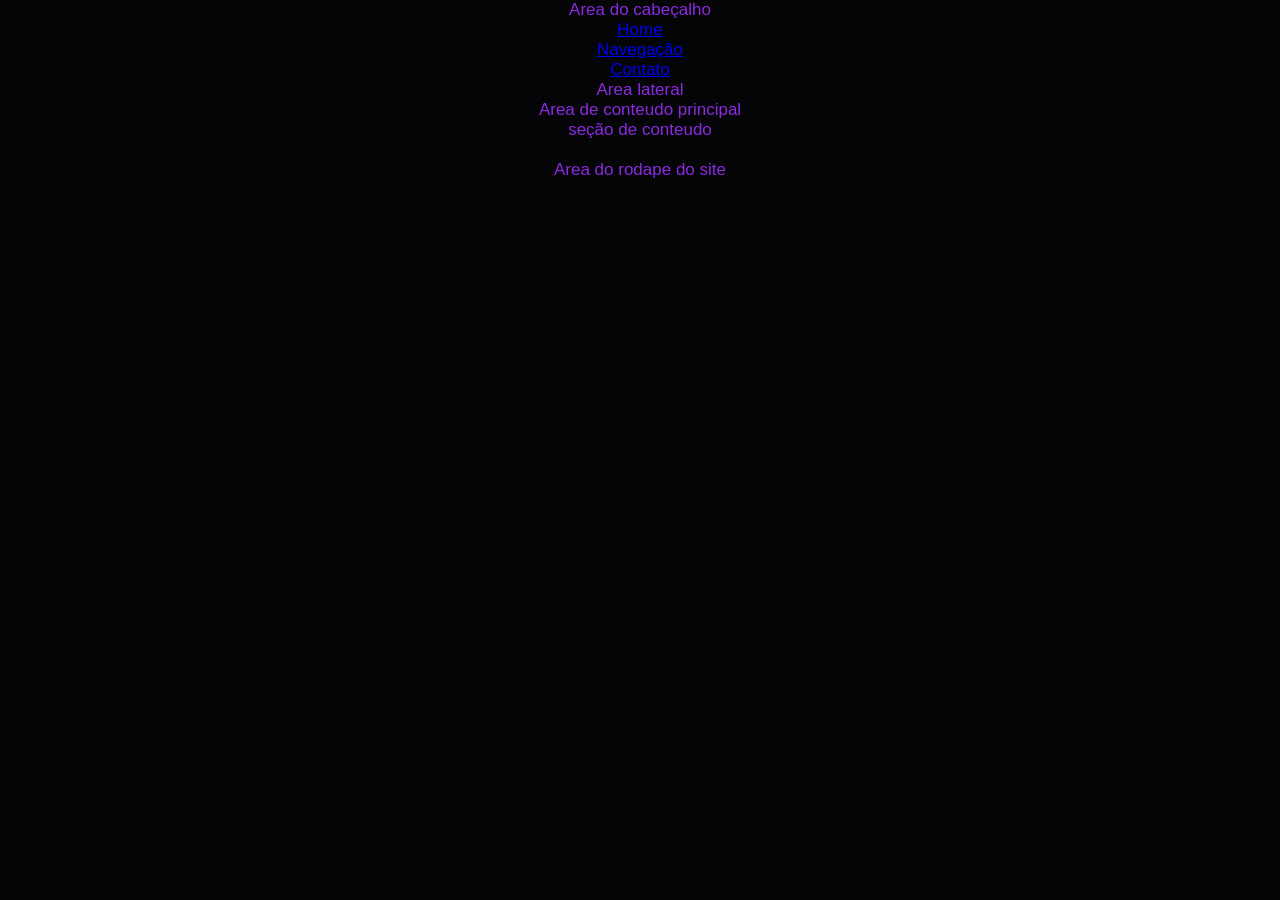
==== HTML INTERMEDIARIO/index.html @ af5507a0 "Adiciona arquivos HTML e CSS básicos para estrutura inicial do site" ====
<!DOCTYPE html>
<html lang="en">

<head>
    <meta charset="UTF-8">
    <meta name="viewport" content="width=device-width, initial-scale=1.0">
    <title>HTML INTERMEDIARIO | HTML</title>
    <link rel="stylesheet" href="estilos.css">
</head>

<body>
    <header>
        Area do cabeçalho
    </header>
    <nav>
        <a href="#">Home</a> <br>
        <a href="#">Navegação</a> <br>
        <a href="#">Contato</a> <br>
    </nav>

    <main>
        <aside>
            Area lateral
        </aside>
        Area de conteudo principal

        <section>
            seção de conteudo
        </section>
    </main>
    <br>
    <footer>
        Area do rodape do site
    </footer>
</body>

</html>
---- HTML INTERMEDIARIO/estilos.css ----
/* reset da pagina */
*{
    margin: 0;
    padding: 0;
    box-sizing:border-box;

}
body{
font-size: 17px;
font-family: Arial, Helvetica, sans-serif;
text-align: center;
height: 100dvh;
background-color: rgb(5, 4, 6);
color: blueviolet;
width: 100%;

}
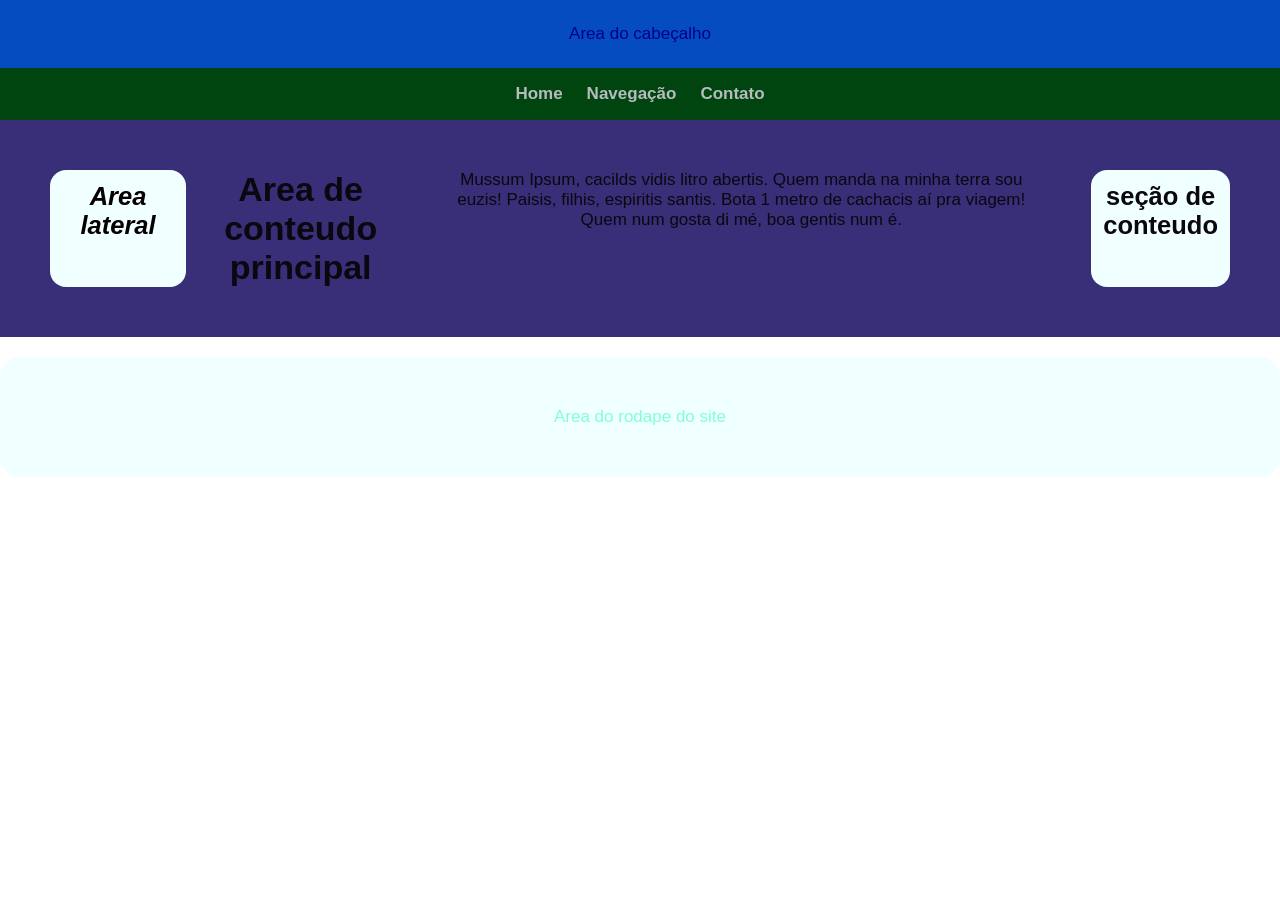
==== commit bc4211d2: "Continuação HTML" ====
--- a/HTML INTERMEDIARIO/index.html
+++ b/HTML INTERMEDIARIO/index.html
@@ -13,24 +13,25 @@
         Area do cabeçalho
     </header>
     <nav>
-        <a href="#">Home</a> <br>
-        <a href="#">Navegação</a> <br>
-        <a href="#">Contato</a> <br>
+        <a href="#">Home</a> 
+        <a href="#">Navegação</a> 
+        <a href="#">Contato</a> 
     </nav>
 
     <main>
         <aside>
-            Area lateral
+            <h1>Area lateral</h1><br>
         </aside>
-        Area de conteudo principal
+        <h1>Area de conteudo principal</h1><br>
+        <p>Mussum Ipsum, cacilds vidis litro abertis.  Quem manda na minha terra sou euzis! Paisis, filhis, espiritis santis. Bota 1 metro de cachacis aí pra viagem! Quem num gosta di mé, boa gentis num é.</p><br>
 
         <section>
-            seção de conteudo
+            <h1>seção de conteudo</h1><br>
         </section>
     </main>
     <br>
     <footer>
-        Area do rodape do site
+        Area do rodape do site<br>
     </footer>
 </body>
 
--- a/HTML INTERMEDIARIO/estilos.css
+++ b/HTML INTERMEDIARIO/estilos.css
@@ -10,8 +10,97 @@
 font-family: Arial, Helvetica, sans-serif;
 text-align: center;
 height: 100dvh;
-background-color: rgb(5, 4, 6);
-color: blueviolet;
+background-color: rgb(red, green, blue);
+color: rgb(11, 7, 15);
 width: 100%;
 
 }
+header{
+    background-color: rgb(4, 76, 192);
+    color: darkblue;
+    padding: 24px;
+    border: 120px;
+    font-family: 'Franklin Gothic Medium', 'Arial Narrow', Arial, sans-serif;
+
+}
+
+
+nav{
+background-color: rgb(0, 68, 15);
+text-align: start;
+display: flex;
+justify-content: center;
+gap: 24px;
+padding: 16px;
+}
+nav a{
+color: rgb(182, 188, 190);
+text-decoration: none;
+font-weight: bold;
+
+}
+
+nav a:hover{
+color: antiquewhite;
+font-style: oblique;
+
+}
+
+/* Layout principal */
+main{
+    display: flex;
+    gap: 24px;
+    padding: 50px;
+    background-color: rgb(56, 47, 120);
+}
+/* Lateral */
+aside{
+width: 25%;
+background-color: azure;
+padding: 16px;
+border-radius: 8px;
+}
+/* Conteudo */
+aside{
+    width: 25%;
+    background-color: azure;
+padding: 12px;
+border-radius: 16px;
+}
+/* Conteudo */
+section{
+background-color:azure;
+padding: 12px;
+width: 25%;
+border-radius: 16px;
+}
+}
+h1{
+   background-color: rgb(10, 17, 17);
+padding: 12px;
+width: 25%;
+border-radius: 16px;
+} 
+h1:hover{
+color: rgb(243, 238, 233);
+font-style: oblique;
+}
+aside{
+color: rgb(7, 0, 0);
+font-style: oblique;
+}
+footer{
+background-color: azure;
+color: aquamarine;
+text-align: center;
+padding: 50px;
+position: flex;
+bottom: 10px;
+width: 100%;
+border-radius: 20px;
+}
+footer:hover{
+    color: rgb(4, 3, 1);
+font-style: oblique;
+}
+
